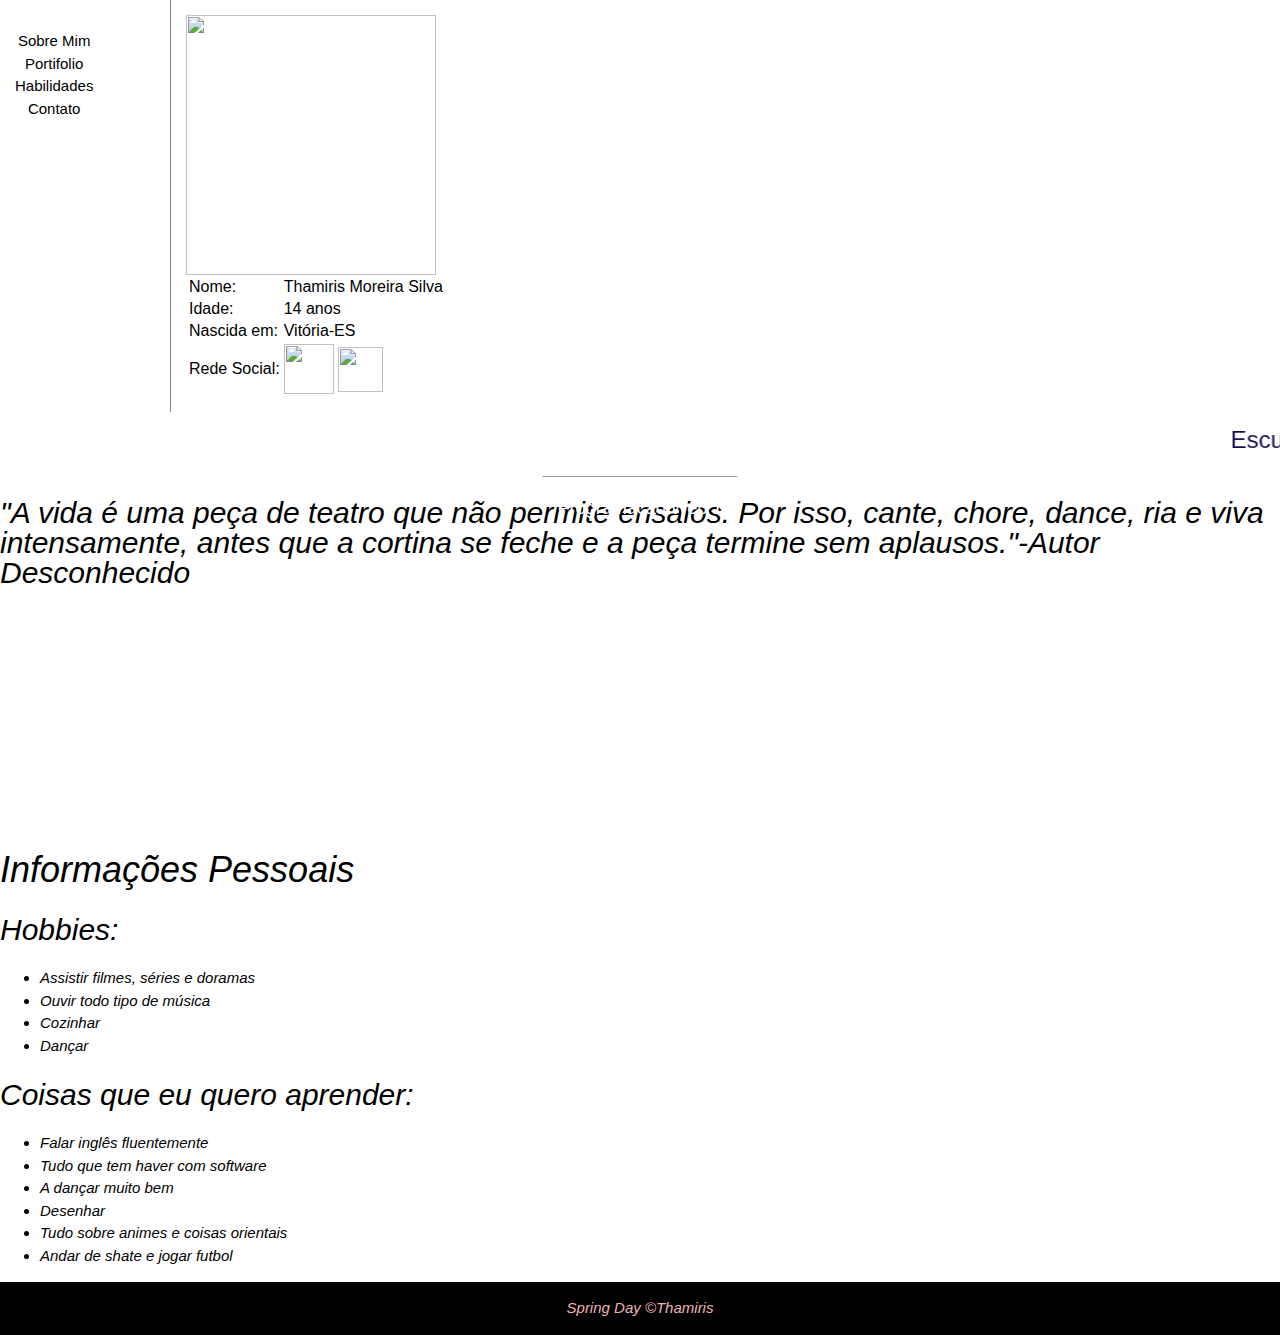
==== index.html @ 1b104460 "Update index.html" ====
<html> 
 <head>
  
  <link rel="stylesheet" href="https://fonts.googleapis.com/css?family=Raleway">
  <link rel="stylesheet" href="https://www.w3schools.com/w3css/4/w3.css">
  <meta name="viewport" content="width=device-width, initial-scale=1">
  <link rel="stylesheet" href="css/estilo.css">
  <title>Thamiris Silva</title>
 
  </head>
<body>	
<div class="bgimg w3-display-container w3-animate-opacity w3-text-white"> 
<div class="w3-display-topleft w3-padding-large w3-xlarge">
 thamiris
</div>
</div>
<div class="w3-display-middle"> 
  <h2 class="w3-jumbo w3-animate-top"><font color="White">DADOS GERAIS</font></h2> 
 <hr class="w3-border-grey" style="margin:auto;width:40%"> 
  <p class="w3-large w3-center"><font color="white">Programação Web 1</font></p> 
</div>
 <center>
<nav class="nav">
  <ul class="nav">
  <li class="nav"><a href="index">Sobre Mim</a></li>
  <li class="nav"><a href="portifolio">Portifolio</a></li>
  <li class="nav"><a href="Habilidades">Habilidades</a></li>
  <li class="nav"><a href="contato">Contato</a></li>
  </ul>
</nav>
</center>

<article>
 <img src="https://scontent.fvix2-2.fna.fbcdn.net/v/t1.0-9/14962596_1012737538855881_6369014979984748657_n.jpg?oh=c58b9827c7b92c72471308f539786524&oe=593209E9" width='250' height='260'/>
<table>
 <tr>
  <td>Nome:</td>
  <td> Thamiris Moreira Silva</td>
 </tr>
 <tr>
  <td>Idade:</td>
  <td> 14 anos</td>
  </tr>
 <tr>
  <td>Nascida em:</td>
  <td> Vitória-ES</td>
 </tr>
 <tr>
  <td> Rede Social:</td>
  <td><a href="https://www.facebook.com/thamiris.moreirasilva.5"><img src="http://www.clickgratis.com.br/fotos-imagens/facebook/aHR0cDovL2NlbnRlcmx5bmUuY29tL3dwLWNvbnRlbnQvdXBsb2Fkcy8yMDE2LzA3L2xvZ28tZmFjZWJvb2sucG5n.jpg" width='50' height='50' target="_blank"></a> <a href="https://www.instagram.com/thamiris__xx/?hl=pt-br"><img src="http://hoganchua.hudbhi7gzmvkzpctzr6hwgk2lbnfnkerebgcjs6k8yq.netdna-cdn.com/wp-content/uploads/2016/05/Instagram2016_col-128px.png" width='45' height='45' target="_blank"></a>
  </td>
</tr>
 </table>
 </article>
<marquee style="font-family: arial;" slide direction="left"><span style="color:#160F51"><h3>Escute k-pop, é muito bom!</h3></span></marquee> 
<h2><i><em><p style="line-height: 100%">"A vida é uma peça de teatro que não permite ensaios. Por isso, cante, chore, dance, ria e viva intensamente, antes que a cortina se feche e a peça termine sem aplausos."-Autor Desconhecido</p></h2><i><em>
<iframe width="460" height="215" src="https://www.youtube.com/embed/xEeFrLSkMm8" frameborder="0" allowfullscreen></iframe>

<h1>Informações Pessoais</h1>
<div id="box">
<n><h2>Hobbies:</h2><n>
<ul>
 <li>Assistir filmes, séries e doramas</li>
<li>Ouvir todo tipo de música</li>
<li>Cozinhar</li>
<li>Dançar</li>
</ul>
</div>

<div id="box">
<n><h2>Coisas que eu quero aprender:</h2><n>
 <ul>
  <li> Falar inglês fluentemente</li>
 <li>Tudo que tem haver com software</li>
 <li>A dançar muito bem</li>
 <li> Desenhar</li>
 <li> Tudo sobre animes e coisas orientais</li>
  <li> Andar de shate e jogar futbol</li>
    </ul>
</div>


    <footer><center>Spring Day ©Thamiris</center></footer> 
 </body>
---- css/estilo.css ----
header, footer {
    padding:1em;
     color: #EEB4B4;
    background-color: black;
    clear: left;
    text-align: 
    ;
   }
   nav {
    float: left;
    max-width:40px:
    margin: 0;
    padding: 1em;
   }
   nav ul {
    list-style-type: none;
    padding: 0;
   }
   nav ul a {
    text-decoration: 20em;
   }
   article {
    margin-left: 170px;
    border-left: 1px solid gray;
    padding: 1em;
    overflow: hidden;
   }

<body>
<body background="https://www.walldevil.com/wallpapers/a72/best-south-korea-romantic-cityscape-illustration.jpg" bgproperties="fixed">
</body>
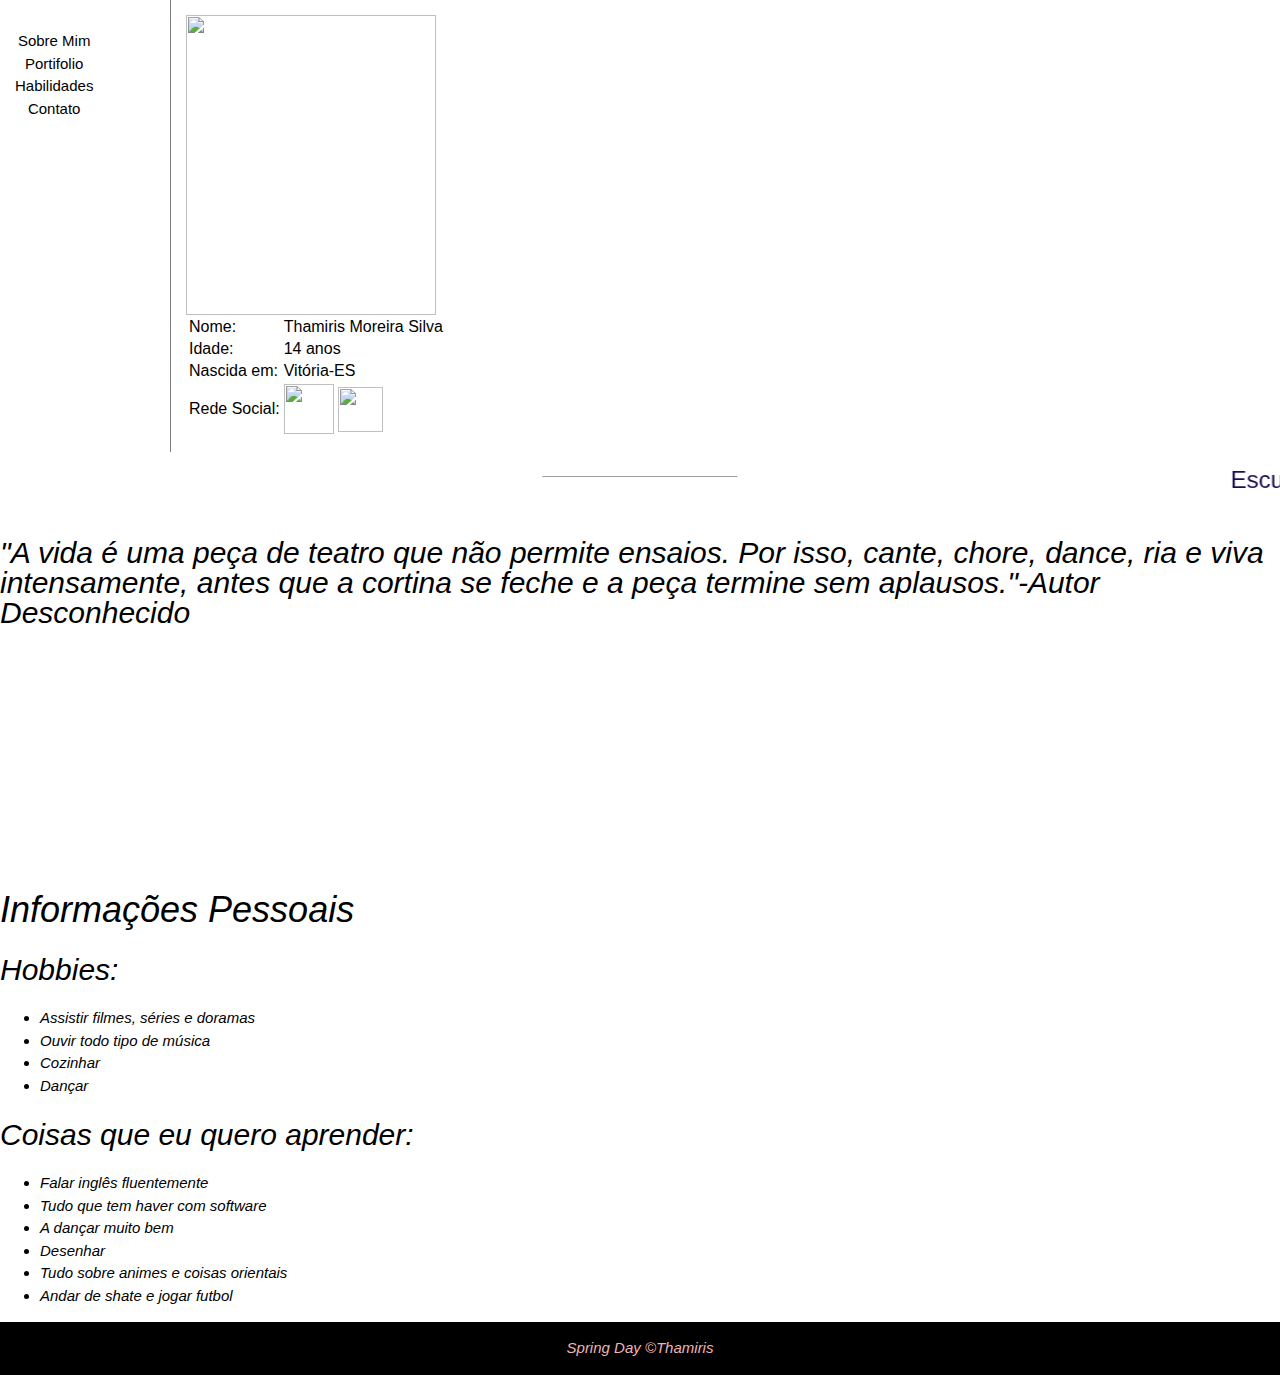
==== commit 03422ac9: "Update index.html" ====
--- a/index.html
+++ b/index.html
@@ -32,7 +32,7 @@
 </center>
 
 <article>
- <img src="https://scontent.fvix2-2.fna.fbcdn.net/v/t1.0-9/14962596_1012737538855881_6369014979984748657_n.jpg?oh=c58b9827c7b92c72471308f539786524&oe=593209E9" width='250' height='260'/>
+ <img src="https://mail.google.com/mail/u/0/?ui=2&ik=ed9b5fae1e&view=fimg&th=15c045937c1efca0&attid=0.1&disp=inline&realattid=f_j2nymn7y0&safe=1&attbid=ANGjdJ9ewY6hUVcIsxRytX_AJdJsFCLIRiTT2OnrqpzVqBRNrlFstaznLu0c2drRAk3BDT6RbeFOIFK_Q01_46dwnNfUXHWX2ymT6DcTDGa8dsYP1OMNS-2Y0JrFqiI&ats=1494721596401&rm=15c045937c1efca0&zw&sz=w1360-h659" width='250' height='300'/>
 <table>
  <tr>
   <td>Nome:</td>
@@ -48,7 +48,8 @@
  </tr>
  <tr>
   <td> Rede Social:</td>
-  <td><a href="https://www.facebook.com/thamiris.moreirasilva.5"><img src="http://www.clickgratis.com.br/fotos-imagens/facebook/aHR0cDovL2NlbnRlcmx5bmUuY29tL3dwLWNvbnRlbnQvdXBsb2Fkcy8yMDE2LzA3L2xvZ28tZmFjZWJvb2sucG5n.jpg" width='50' height='50' target="_blank"></a> <a href="https://www.instagram.com/thamiris__xx/?hl=pt-br"><img src="http://hoganchua.hudbhi7gzmvkzpctzr6hwgk2lbnfnkerebgcjs6k8yq.netdna-cdn.com/wp-content/uploads/2016/05/Instagram2016_col-128px.png" width='45' height='45' target="_blank"></a>
+  <td><a href="https://www.facebook.com/thamiris.moreirasilva.5"><img src="http://www.clickgratis.com.br/fotos-imagens/facebook/aHR0cDovL2NlbnRlcmx5bmUuY29tL3dwLWNvbnRlbnQvdXBsb2Fkcy8yMDE2LzA3L2xvZ28tZmFjZWJvb2sucG5n.jpg" width='50' height='50' target="_blank"></a> 
+   <a href="https://www.instagram.com/thamiris__xx/?hl=pt-br"><img src="http://hoganchua.hudbhi7gzmvkzpctzr6hwgk2lbnfnkerebgcjs6k8yq.netdna-cdn.com/wp-content/uploads/2016/05/Instagram2016_col-128px.png" width='45' height='45' target="_blank"></a>
   </td>
 </tr>
  </table>
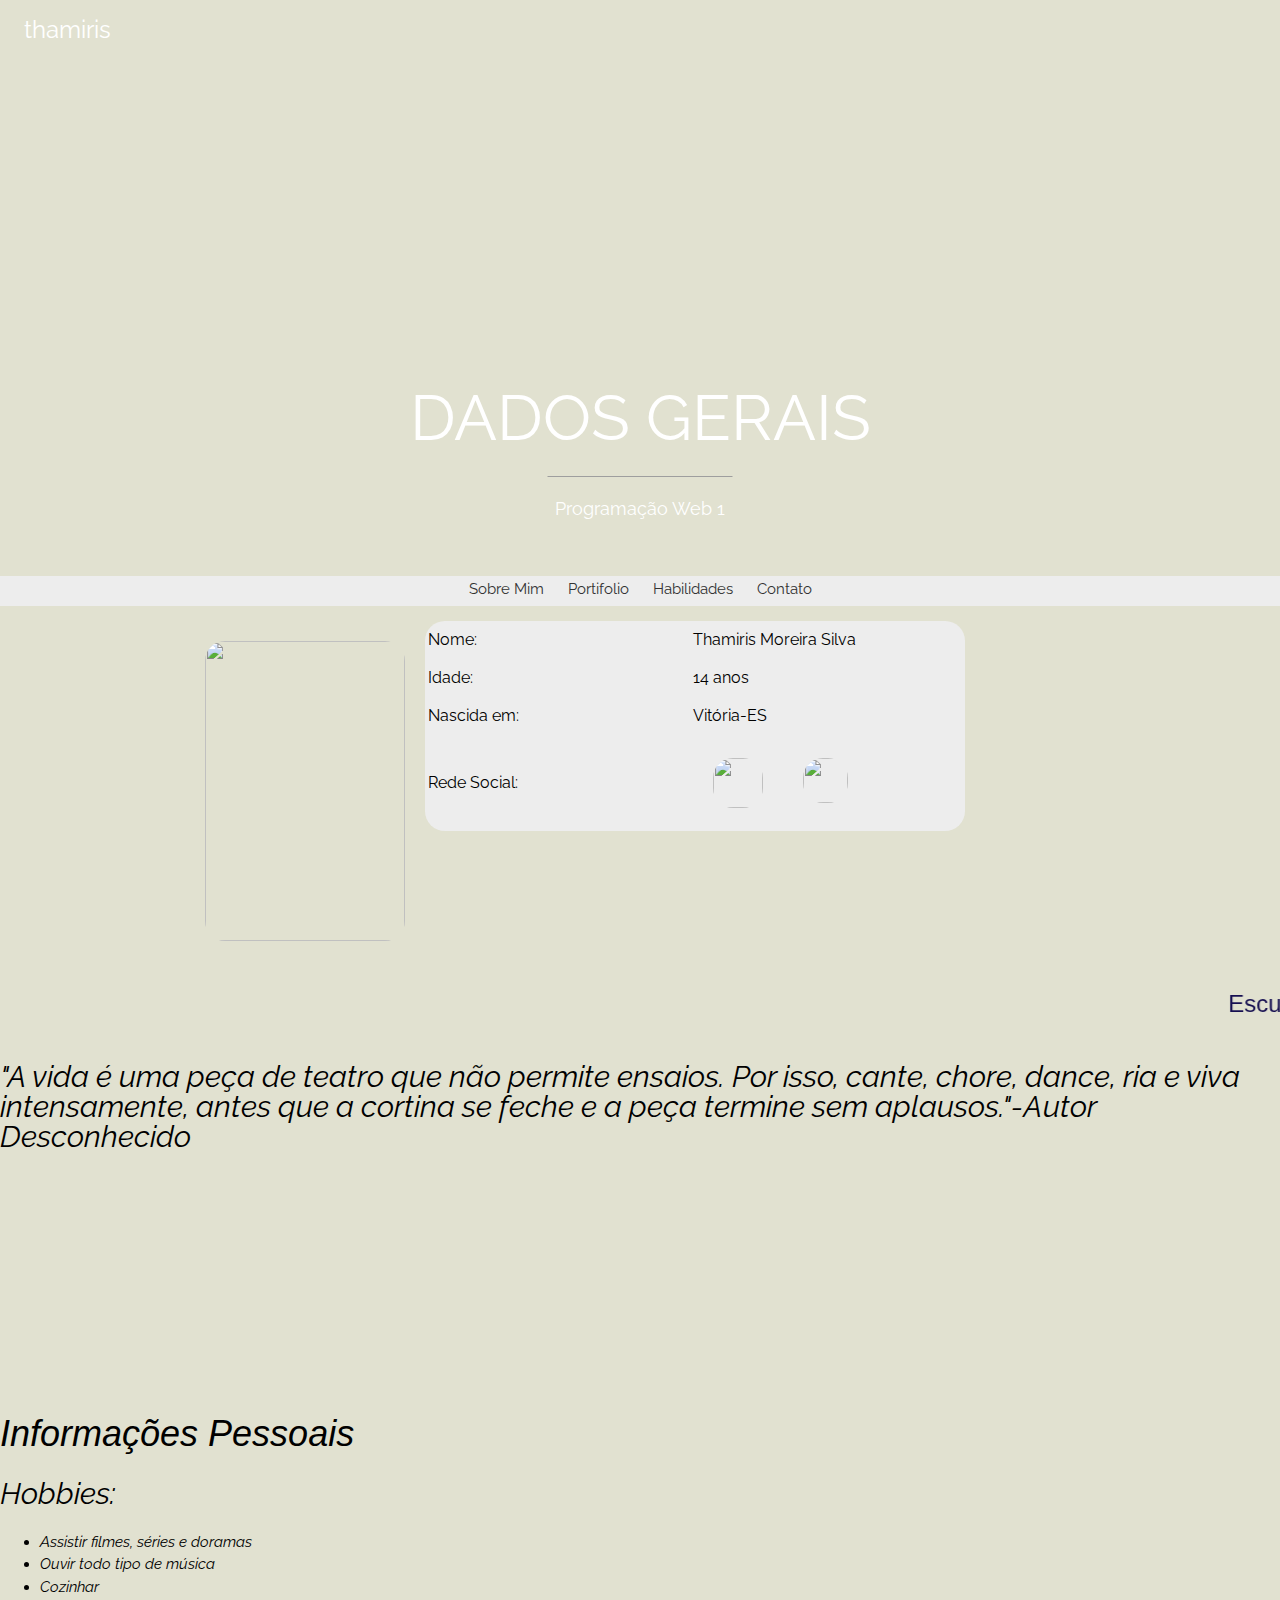
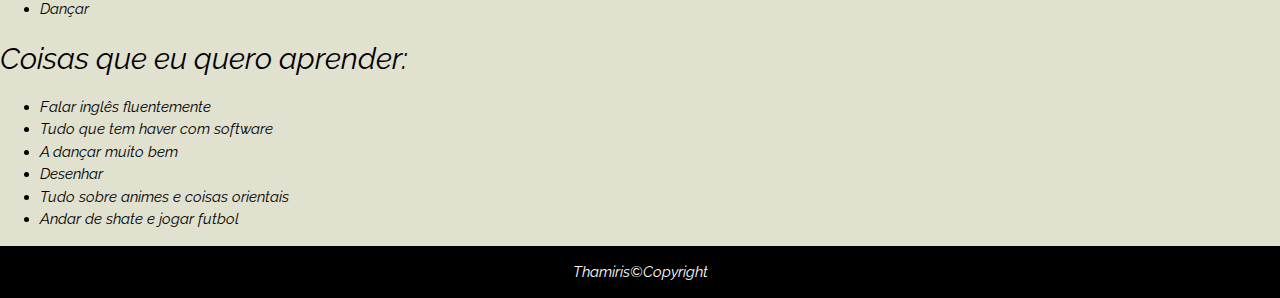
==== commit 57ac7480: "Update index.html" ====
--- a/index.html
+++ b/index.html
@@ -7,6 +7,7 @@
   <meta name="viewport" content="width=device-width, initial-scale=1">
   <link rel="stylesheet" href="css/estilo.css">
   <title>Thamiris Silva</title>
+  <link rel="shortcut icon" href="https://68.media.tumblr.com/avatar_77301ce935bb_128.png" type="image/x-png">
  
   </head>
 <body>	
@@ -32,7 +33,7 @@
 </center>
 
 <article>
- <img src="https://mail.google.com/mail/u/0/?ui=2&ik=ed9b5fae1e&view=fimg&th=15c045937c1efca0&attid=0.1&disp=inline&realattid=f_j2nymn7y0&safe=1&attbid=ANGjdJ9ewY6hUVcIsxRytX_AJdJsFCLIRiTT2OnrqpzVqBRNrlFstaznLu0c2drRAk3BDT6RbeFOIFK_Q01_46dwnNfUXHWX2ymT6DcTDGa8dsYP1OMNS-2Y0JrFqiI&ats=1494721596401&rm=15c045937c1efca0&zw&sz=w1360-h659" width='250' height='300'/>
+ <img src="https://mail.google.com/mail/u/0/?ui=2&ik=ed9b5fae1e&view=fimg&th=15c045937c1efca0&attid=0.1&disp=inline&realattid=f_j2nymn7y0&safe=1&attbid=ANGjdJ9ewY6hUVcIsxRytX_AJdJsFCLIRiTT2OnrqpzVqBRNrlFstaznLu0c2drRAk3BDT6RbeFOIFK_Q01_46dwnNfUXHWX2ymT6DcTDGa8dsYP1OMNS-2Y0JrFqiI&ats=1494721596401&rm=15c045937c1efca0&zw&sz=w1360-h659" width='200' height='300'/>
 <table>
  <tr>
   <td>Nome:</td>
@@ -59,7 +60,7 @@
 <iframe width="460" height="215" src="https://www.youtube.com/embed/xEeFrLSkMm8" frameborder="0" allowfullscreen></iframe>
 
 <h1>Informações Pessoais</h1>
-<div id="box">
+
 <n><h2>Hobbies:</h2><n>
 <ul>
  <li>Assistir filmes, séries e doramas</li>
@@ -67,9 +68,9 @@
 <li>Cozinhar</li>
 <li>Dançar</li>
 </ul>
-</div>
 
-<div id="box">
+
+
 <n><h2>Coisas que eu quero aprender:</h2><n>
  <ul>
   <li> Falar inglês fluentemente</li>
@@ -79,8 +80,8 @@
  <li> Tudo sobre animes e coisas orientais</li>
   <li> Andar de shate e jogar futbol</li>
     </ul>
-</div>
 
 
-    <footer><center>Spring Day ©Thamiris</center></footer> 
+
+    <footer><center>Thamiris©Copyright</center></footer> 
  </body>
--- a/css/estilo.css
+++ b/css/estilo.css
@@ -1,33 +1,100 @@
 
    header, footer {
     padding:1em;
-     color: #EEB4B4;
+     color: white;
     background-color: black;
     clear: left;
     text-align: 
     ;
    }
-   nav {
-    float: left;
-    max-width:40px:
-    margin: 0;
-    padding: 1em;
-   }
-   nav ul {
-    list-style-type: none;
-    padding: 0;
-   }
-   nav ul a {
-    text-decoration: 20em;
-   }
+   
    article {
     margin-left: 170px;
-    border-left: 1px solid gray;
     padding: 1em;
     overflow: hidden;
    }
 
-<body>
-<body background="https://www.walldevil.com/wallpapers/a72/best-south-korea-romantic-cityscape-illustration.jpg" bgproperties="fixed">
-</body> 
+   body,h2 {font-family: "Raleway", sans-serif}
+   body, html {height: 80%}
+   .bgimg { 
+    background-image: url('http://www.wallpapersonly.net/wallpapers/night-rain-in-the-city-2560x1600.jpg'); 
+    min-height: 100%; 
+    background-position: center; 
+    background-size: cover;
+   }
+    body {
+    background-color:#e1e1d0; 
+    }
+  
+   table {
+    border-collapse:collapse;
+    width: 50%;
+    background-color:#EDEDED;
+    border-radius: 20px;   
+    
+   }
    
+   article {
+    margin-left: 170px;
+    border-left: ;
+    padding: 1em;
+    overflow: hidden;
+   }
+   
+   table, td, th {
+    border: none;
+    padding: 3px;
+    }
+    
+    td { 
+    width: 360px;
+   height: 38px;
+   
+   }
+   img {
+    float: left;
+    padding-right: 100 px;
+    margin: 20px;
+    border-radius: 20px; 
+  
+   }
+   th {
+    height: 20px;
+   }   
+   
+   a {
+   text-decoration: none;
+   }
+   ul.nav { 
+    padding:0px;
+    margin:0px;
+    background-color:#EDEDED;
+    list-style:none;
+	}
+	
+ul.nav li {	
+	display:inline;
+	}
+ul.nav li a {
+    padding: 2px 10px;
+    display: inline-block;
+    background-color:#EDEDED;
+    color: #333;
+    text-decoration: none;
+    border-bottom:3px solid #EDEDED;
+	}
+ul.nav li a:hover {
+    background-color:#D6D6D6;
+    color: #6D6D6D;
+    border-bottom:3px solid #EA0000;
+}
+#box{
+	background-color:#EDEDED;
+	border-radius: 10px;
+	width: 300px;
+	}
+	
+  
+   
+   
+   
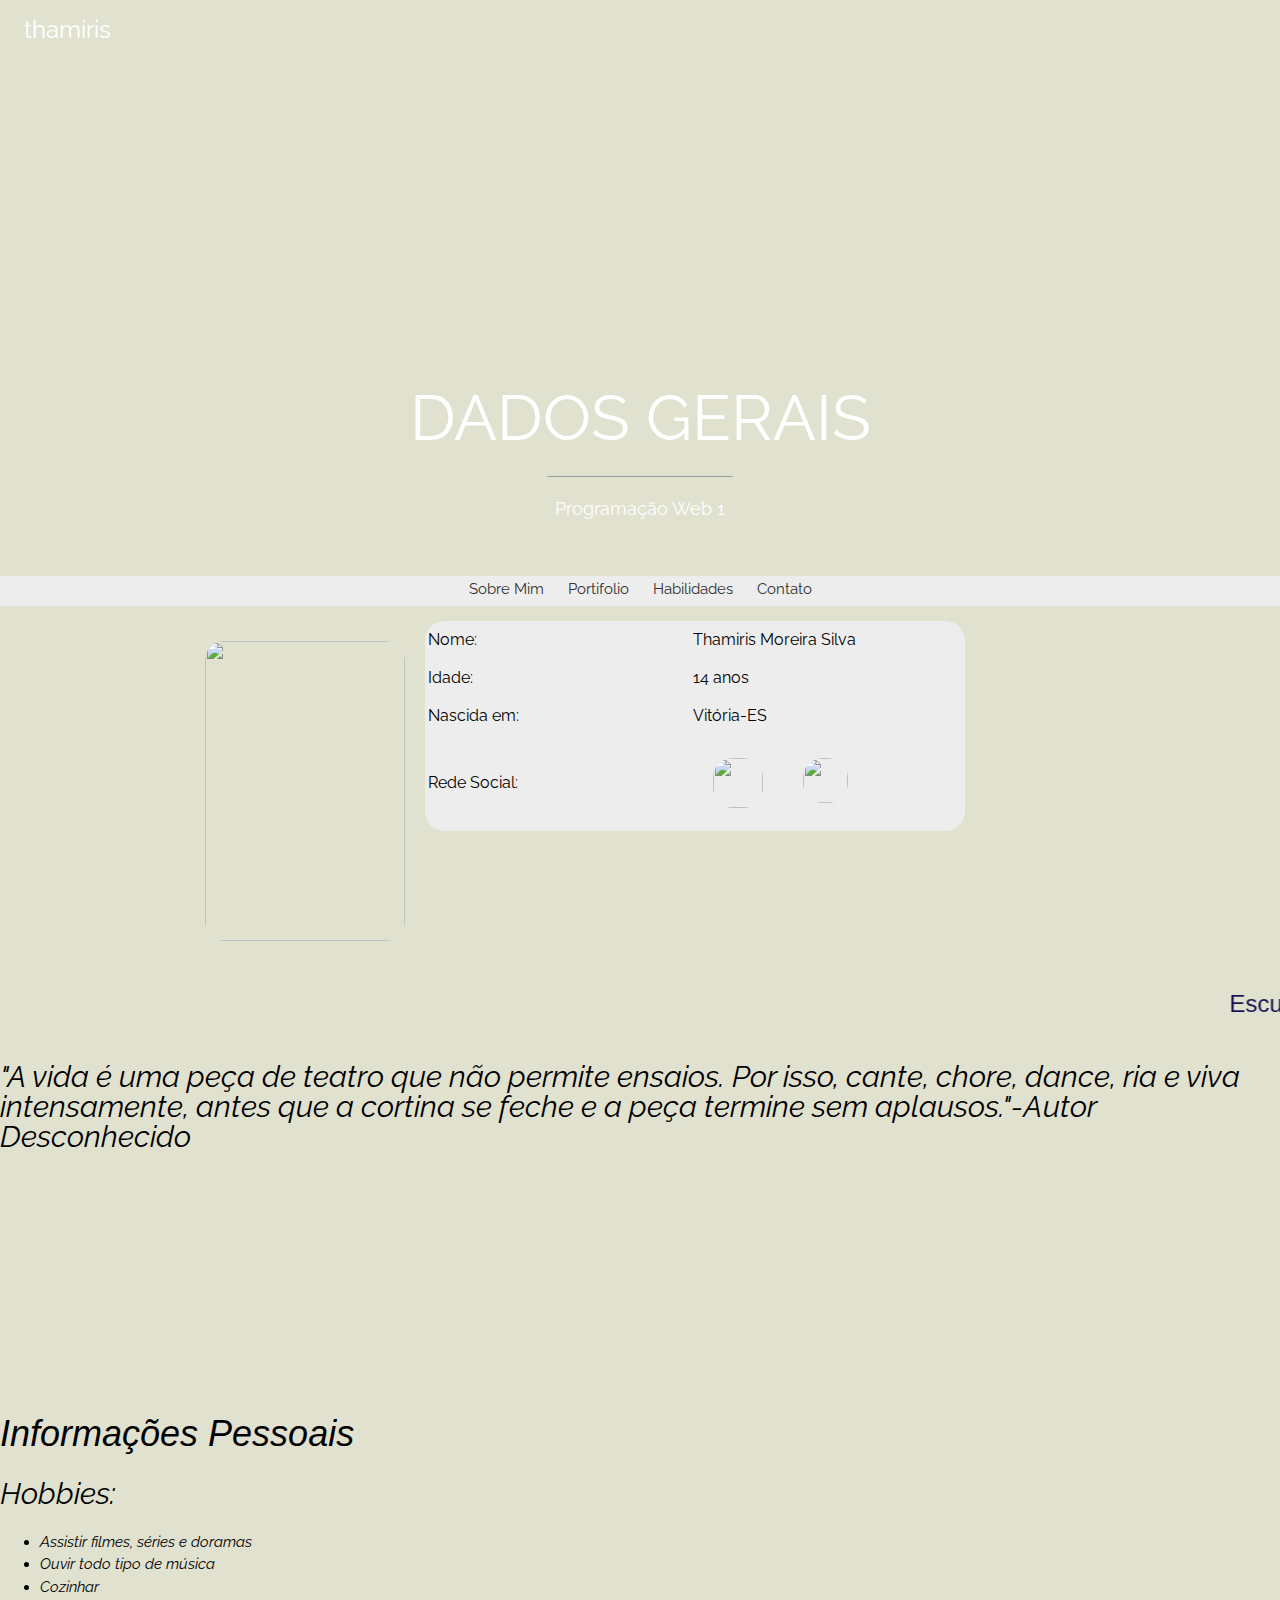
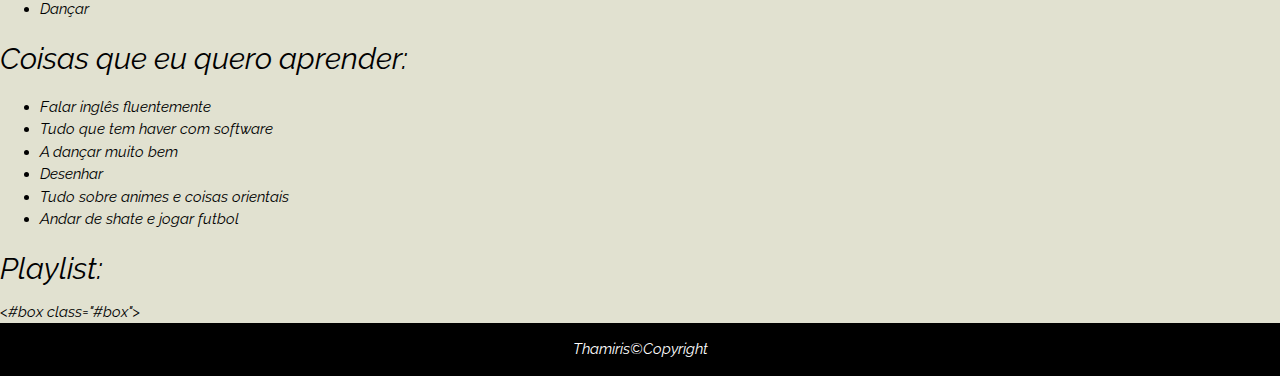
==== commit 7927653f: "Update index.html" ====
--- a/index.html
+++ b/index.html
@@ -69,8 +69,6 @@
 <li>Dançar</li>
 </ul>
 
-
-
 <n><h2>Coisas que eu quero aprender:</h2><n>
  <ul>
   <li> Falar inglês fluentemente</li>
@@ -80,6 +78,10 @@
  <li> Tudo sobre animes e coisas orientais</li>
   <li> Andar de shate e jogar futbol</li>
     </ul>
+ 
+ <n><h2>Playlist:</h2><n>
+  <#box class="#box">
+   
 
 
 
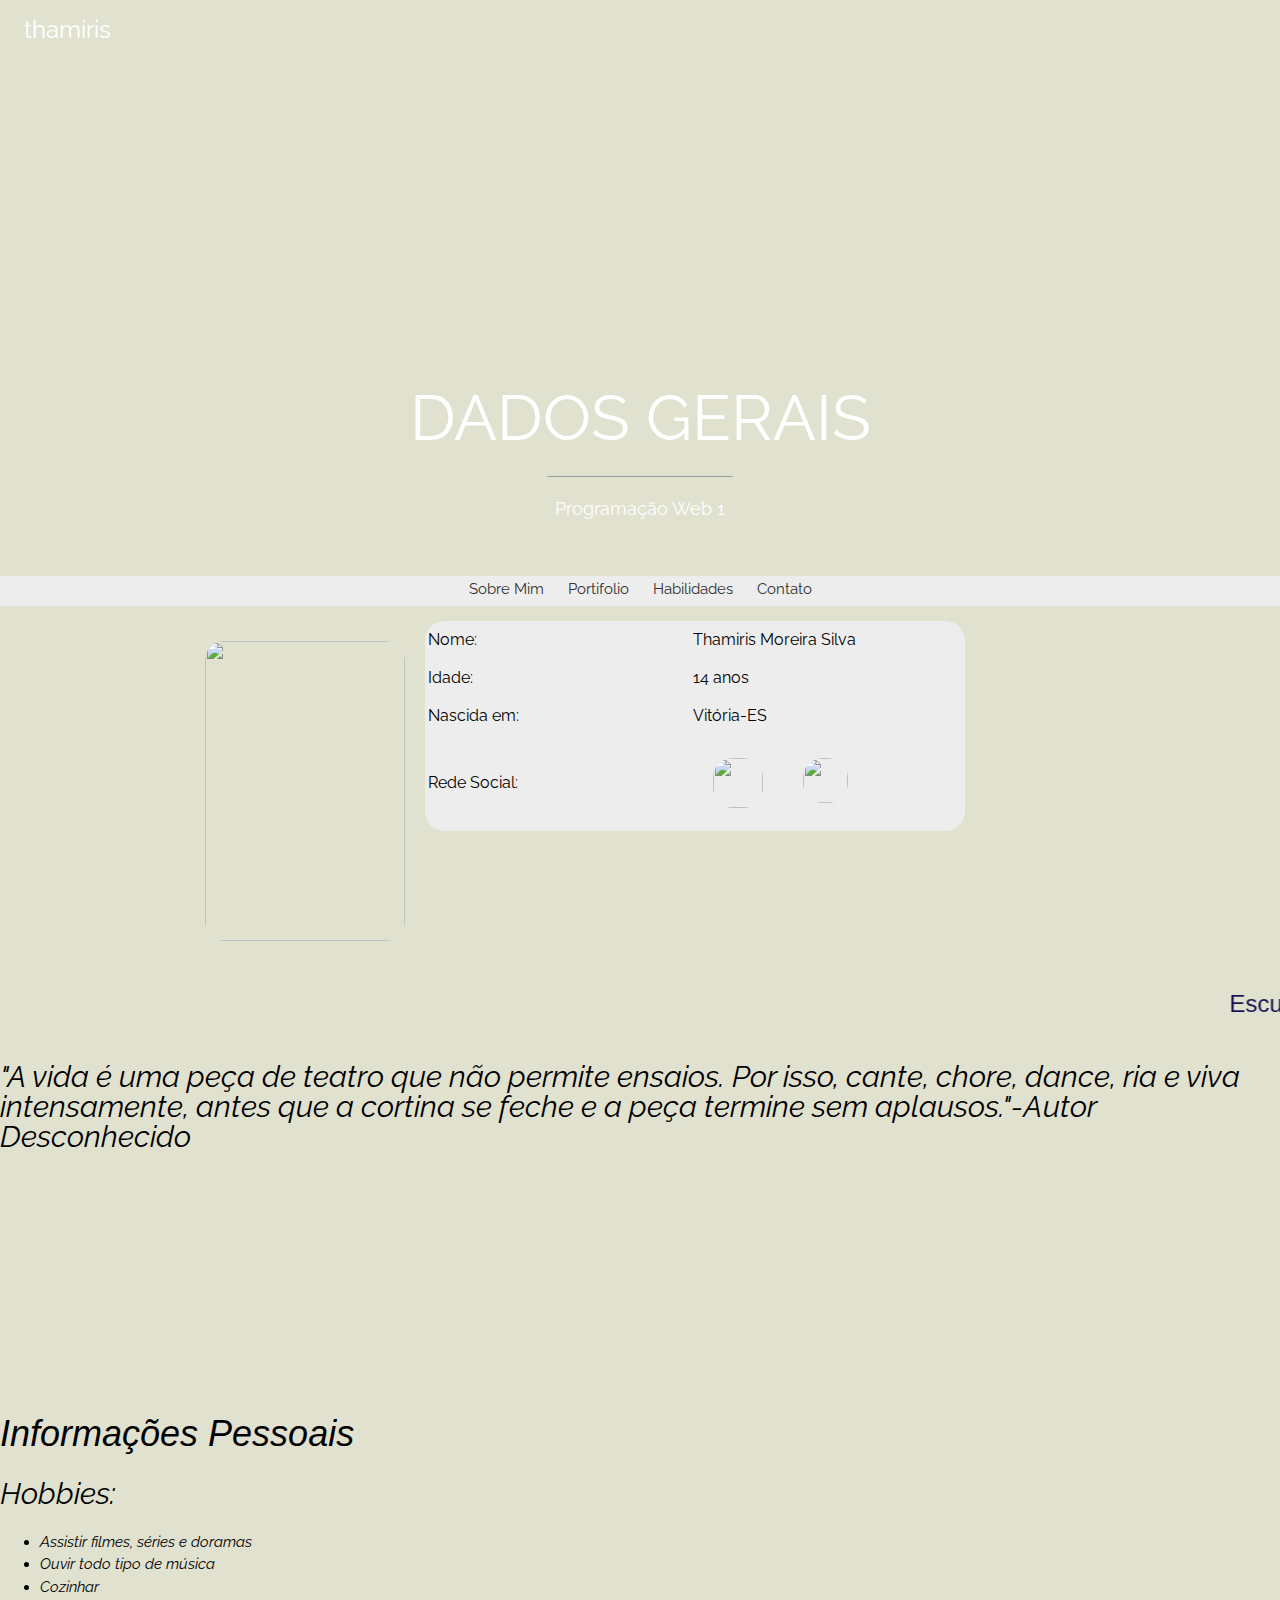
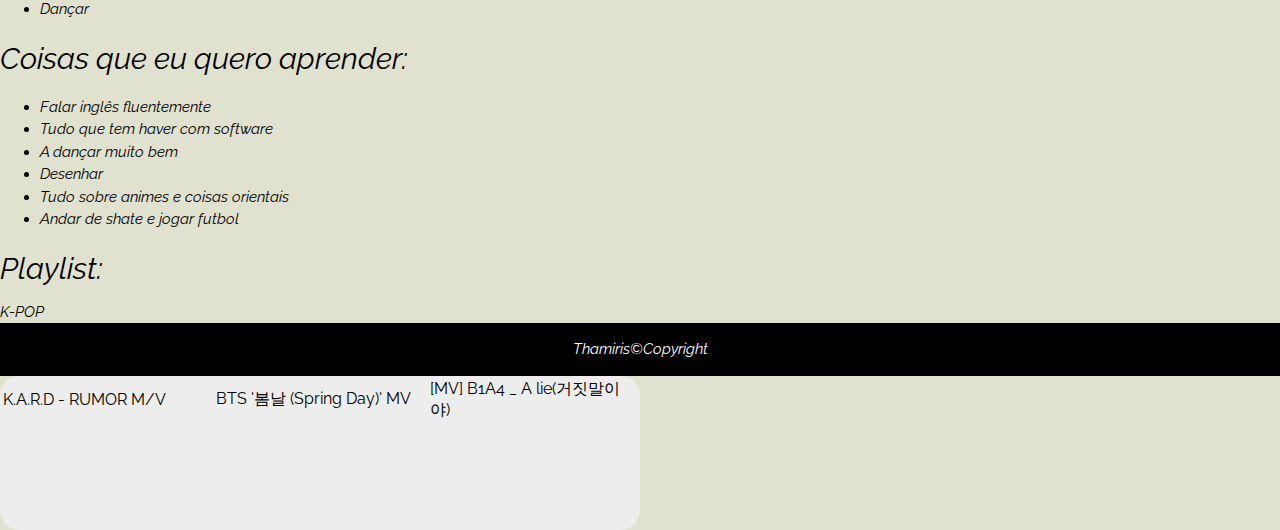
==== commit 9013a313: "Update index.html" ====
--- a/index.html
+++ b/index.html
@@ -80,8 +80,20 @@
     </ul>
  
  <n><h2>Playlist:</h2><n>
-  <#box class="#box">
-   
+  <div id="#box">
+   K-POP
+  <table>
+   <tr>
+    <td>K.A.R.D - RUMOR M/V</td>
+    <td>BTS '봄날 (Spring Day)' MV</td>
+    <td>[MV] B1A4 _ A lie(거짓말이야)</td>
+   </tr>
+   <tr>
+    <td><iframe width="100" height="100" src="https://www.youtube.com/embed/8LPjJ1p4dYs" frameborder="0" allowfullscreen></iframe></td>
+   <td><iframe width="100" height="100" src="https://www.youtube.com/embed/xEeFrLSkMm8" frameborder="0" allowfullscreen></iframe></td>
+   <td><iframe width="100" height="100" src="https://www.youtube.com/embed/x67c_lYqTQ8" frameborder="0" allowfullscreen></iframe></td>
+   </tr>
+   </div>
 
 
 
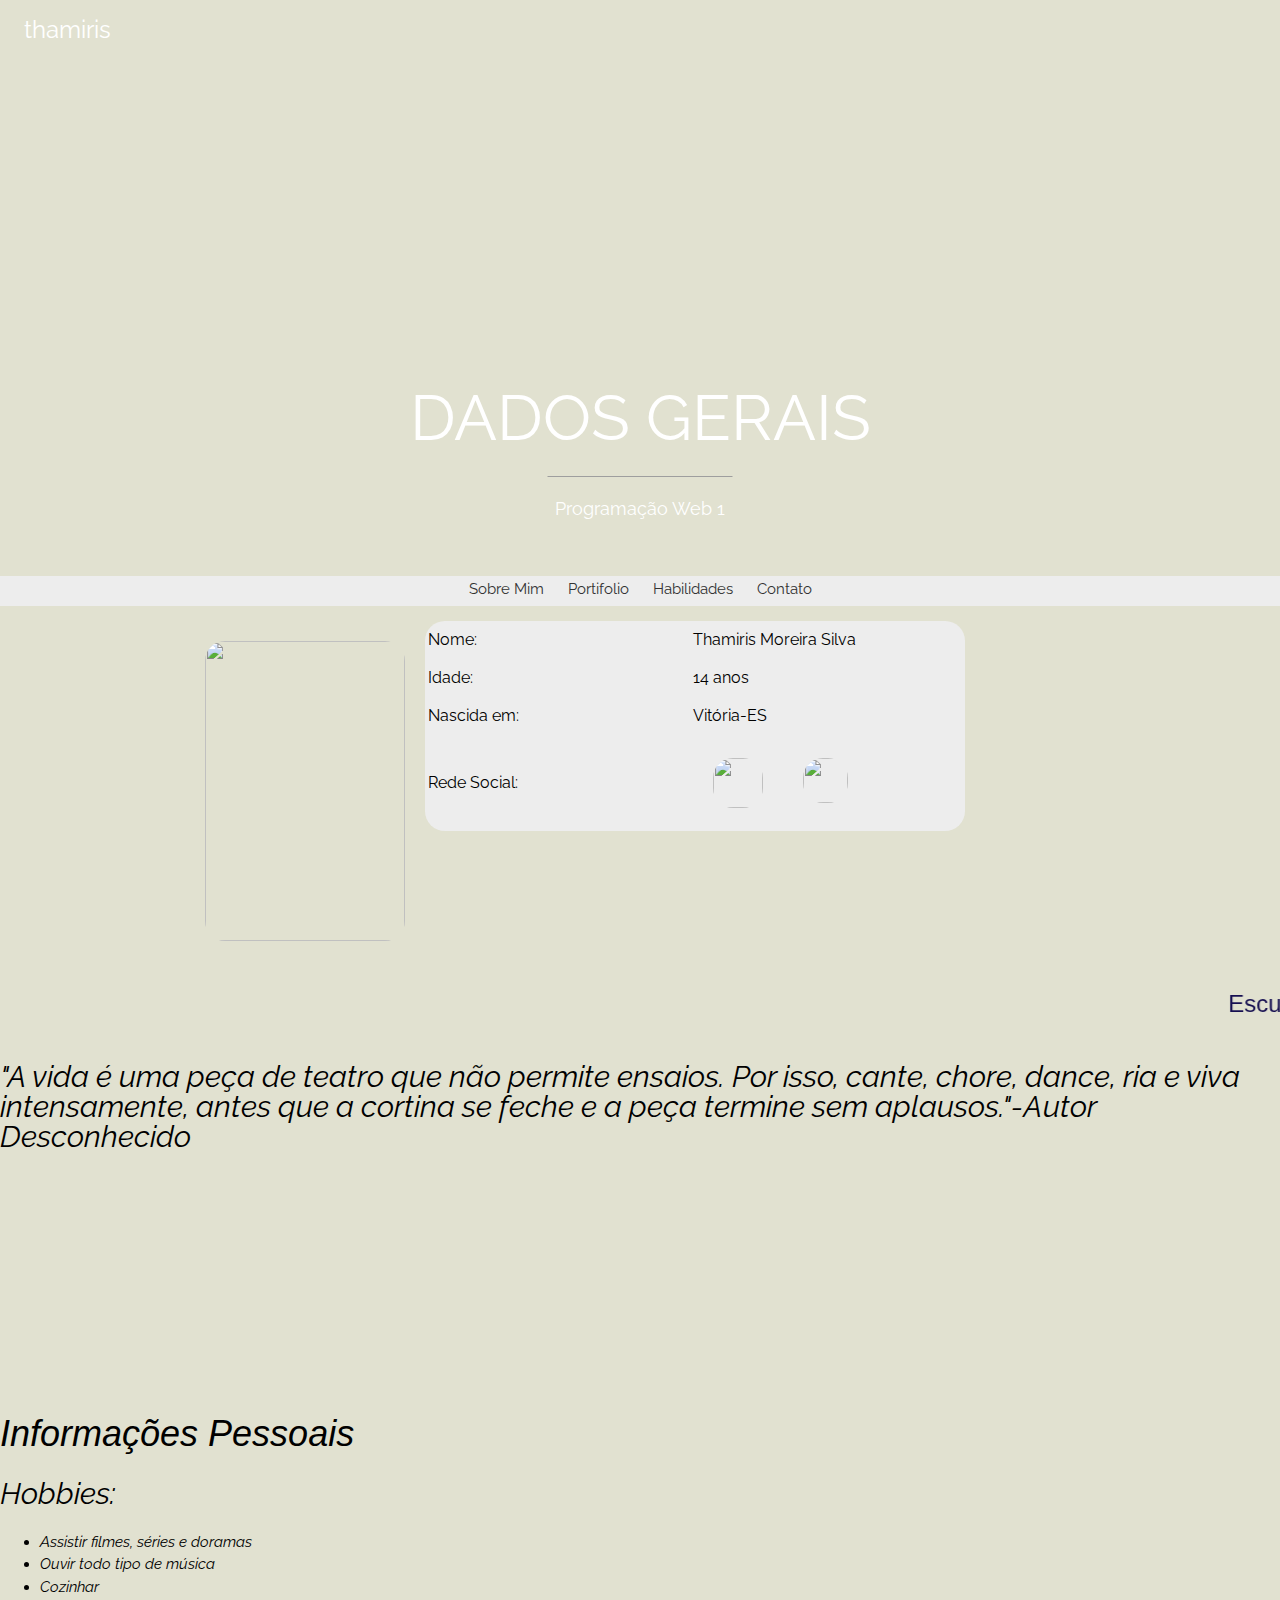
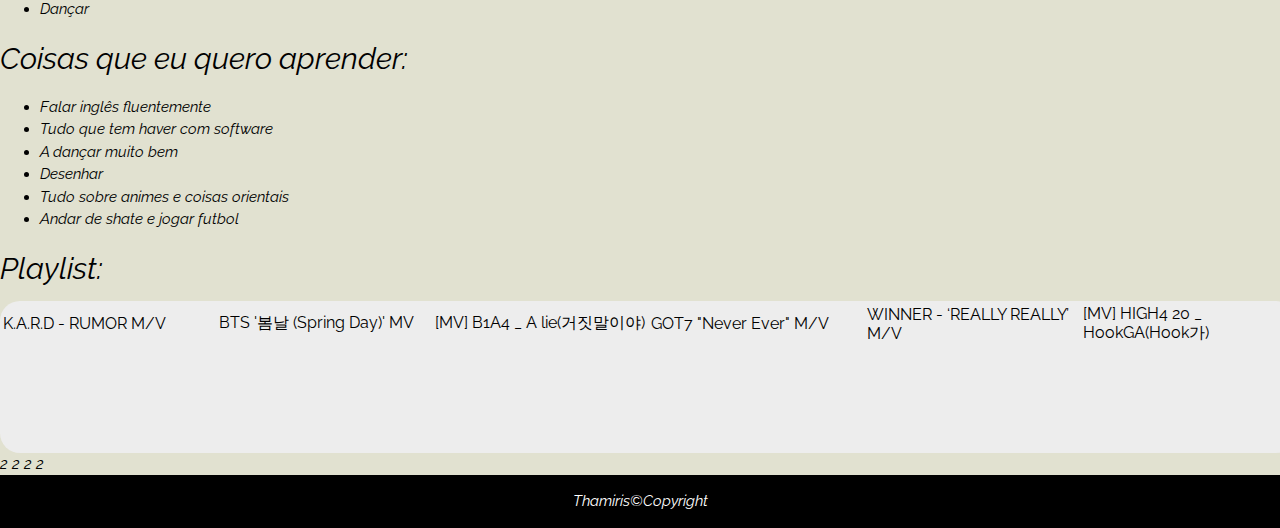
==== commit c567d6a0: "Update index.html" ====
--- a/index.html
+++ b/index.html
@@ -33,7 +33,7 @@
 </center>
 
 <article>
- <img src="https://mail.google.com/mail/u/0/?ui=2&ik=ed9b5fae1e&view=fimg&th=15c045937c1efca0&attid=0.1&disp=inline&realattid=f_j2nymn7y0&safe=1&attbid=ANGjdJ9ewY6hUVcIsxRytX_AJdJsFCLIRiTT2OnrqpzVqBRNrlFstaznLu0c2drRAk3BDT6RbeFOIFK_Q01_46dwnNfUXHWX2ymT6DcTDGa8dsYP1OMNS-2Y0JrFqiI&ats=1494721596401&rm=15c045937c1efca0&zw&sz=w1360-h659" width='200' height='300'/>
+ <img src="https://mail.google.com/mail/u/0/?ui=2&ik=ed9b5fae1e&view=fimg&th=15c045937c1efca0&attid=0.1&disp=inline&realattid=f_j2nymn7y0&safe=1&attbid=ANGjdJ8sCKg2VYa8hT7nt8KsjzqDd6RUL14eydQPfyAZKa2OyrZu6LPeBj3k5ujI-irTe_R_oufGCXx9xCfp8YQAbDwGRVozR6aqIIUW7kKFazlCjBDO7a-CMKWCj5I&ats=1494894405673&rm=15c045937c1efca0&zw&sz=w1360-h659" width='200' height='300'/>
 <table>
  <tr>
   <td>Nome:</td>
@@ -57,9 +57,9 @@
  </article>
 <marquee style="font-family: arial;" slide direction="left"><span style="color:#160F51"><h3>Escute k-pop, é muito bom!</h3></span></marquee> 
 <h2><i><em><p style="line-height: 100%">"A vida é uma peça de teatro que não permite ensaios. Por isso, cante, chore, dance, ria e viva intensamente, antes que a cortina se feche e a peça termine sem aplausos."-Autor Desconhecido</p></h2><i><em>
-<iframe width="460" height="215" src="https://www.youtube.com/embed/xEeFrLSkMm8" frameborder="0" allowfullscreen></iframe>
-
-<h1>Informações Pessoais</h1>
+<iframe width="460" height="215" src="https://www.youtube.com/embed/UtF6Jej8yb4" frameborder="0" allowfullscreen></iframe>
+ 
+ <h1>Informações Pessoais</h1>
 
 <n><h2>Hobbies:</h2><n>
 <ul>
@@ -81,21 +81,29 @@
  
  <n><h2>Playlist:</h2><n>
   <div id="#box">
-   K-POP
   <table>
    <tr>
     <td>K.A.R.D - RUMOR M/V</td>
     <td>BTS '봄날 (Spring Day)' MV</td>
     <td>[MV] B1A4 _ A lie(거짓말이야)</td>
+    <td>GOT7 "Never Ever" M/V</td>
+    <td>WINNER - ‘REALLY REALLY’ M/V</td>
+    <td>[MV] HIGH4 20 _ HookGA(Hook가)</td>
    </tr>
    <tr>
-    <td><iframe width="100" height="100" src="https://www.youtube.com/embed/8LPjJ1p4dYs" frameborder="0" allowfullscreen></iframe></td>
-   <td><iframe width="100" height="100" src="https://www.youtube.com/embed/xEeFrLSkMm8" frameborder="0" allowfullscreen></iframe></td>
-   <td><iframe width="100" height="100" src="https://www.youtube.com/embed/x67c_lYqTQ8" frameborder="0" allowfullscreen></iframe></td>
+    <td><iframe width="210" height="100" src="https://www.youtube.com/embed/8LPjJ1p4dYs" frameborder="0" allowfullscreen></iframe></td>
+   <td><iframe width="210" height="100" src="https://www.youtube.com/embed/xEeFrLSkMm8" frameborder="0" allowfullscreen></iframe></td>
+   <td><iframe width="210" height="100" src="https://www.youtube.com/embed/x67c_lYqTQ8" frameborder="0" allowfullscreen></iframe></td>
+   <td><iframe width="210" height="100" src="https://www.youtube.com/embed/IZ1t7CwfvEc" frameborder="0" allowfullscreen></iframe></td>
+   <td><iframe width="210" height="100" src="https://www.youtube.com/embed/4tBnF46ybZk" frameborder="0" allowfullscreen></iframe></td>
+    <td><iframe width="210" height="100" src="https://www.youtube.com/embed/BpkCrMli-Pg" frameborder="0" allowfullscreen></iframe></td>
    </tr>
+   </table>
    </div>
+  2
+  2
+  2
+  2
 
-
-
-    <footer><center>Thamiris©Copyright</center></footer> 
+<footer><center>Thamiris©Copyright</center></footer> 
  </body>
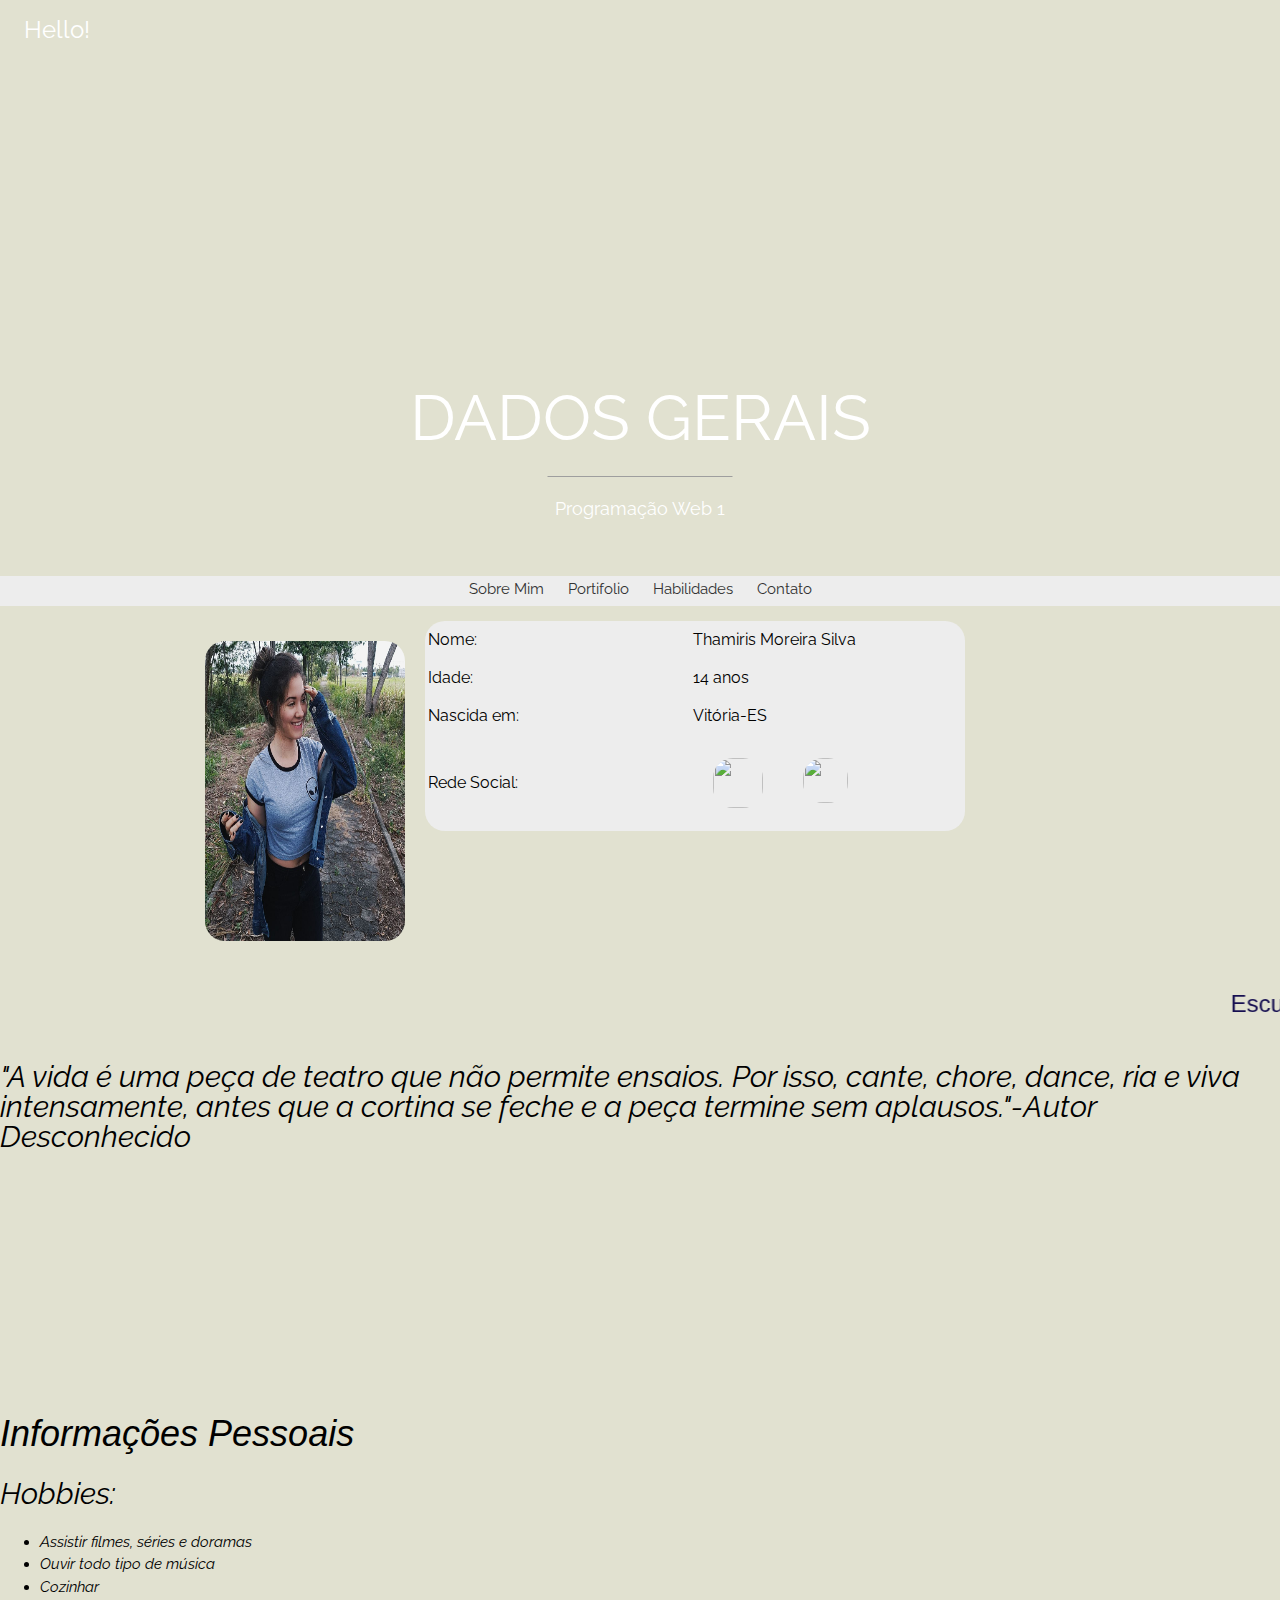
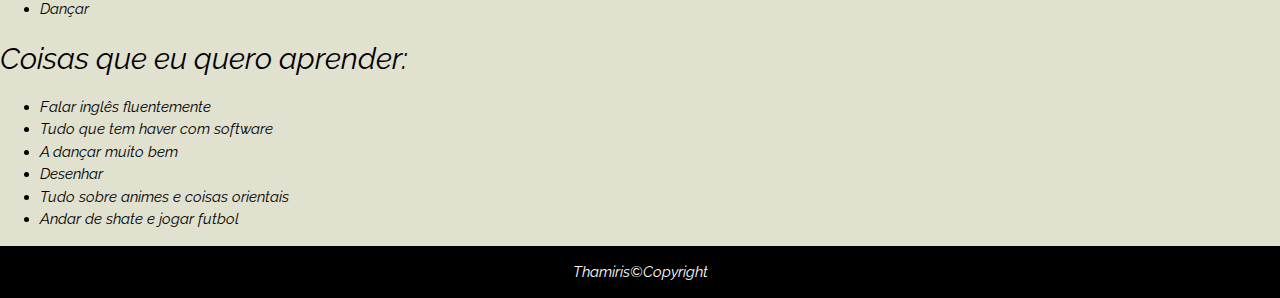
==== commit 4b27deaf: "Update index.html" ====
--- a/index.html
+++ b/index.html
@@ -8,12 +8,12 @@
   <link rel="stylesheet" href="css/estilo.css">
   <title>Thamiris Silva</title>
   <link rel="shortcut icon" href="https://68.media.tumblr.com/avatar_77301ce935bb_128.png" type="image/x-png">
- 
+  
   </head>
 <body>	
-<div class="bgimg w3-display-container w3-animate-opacity w3-text-white"> 
+ <div class="bgimg w3-display-container w3-animate-opacity w3-text-white"> 
 <div class="w3-display-topleft w3-padding-large w3-xlarge">
- thamiris
+ Hello!
 </div>
 </div>
 <div class="w3-display-middle"> 
@@ -33,7 +33,7 @@
 </center>
 
 <article>
- <img src="https://mail.google.com/mail/u/0/?ui=2&ik=ed9b5fae1e&view=fimg&th=15c045937c1efca0&attid=0.1&disp=inline&realattid=f_j2nymn7y0&safe=1&attbid=ANGjdJ8sCKg2VYa8hT7nt8KsjzqDd6RUL14eydQPfyAZKa2OyrZu6LPeBj3k5ujI-irTe_R_oufGCXx9xCfp8YQAbDwGRVozR6aqIIUW7kKFazlCjBDO7a-CMKWCj5I&ats=1494894405673&rm=15c045937c1efca0&zw&sz=w1360-h659" width='200' height='300'/>
+ <img src="fotoperfil.jpg" width='200' height='300'/>
 <table>
  <tr>
   <td>Nome:</td>
@@ -78,32 +78,7 @@
  <li> Tudo sobre animes e coisas orientais</li>
   <li> Andar de shate e jogar futbol</li>
     </ul>
+
+<footer><center>Thamiris©Copyright</center></footer>
  
- <n><h2>Playlist:</h2><n>
-  <div id="#box">
-  <table>
-   <tr>
-    <td>K.A.R.D - RUMOR M/V</td>
-    <td>BTS '봄날 (Spring Day)' MV</td>
-    <td>[MV] B1A4 _ A lie(거짓말이야)</td>
-    <td>GOT7 "Never Ever" M/V</td>
-    <td>WINNER - ‘REALLY REALLY’ M/V</td>
-    <td>[MV] HIGH4 20 _ HookGA(Hook가)</td>
-   </tr>
-   <tr>
-    <td><iframe width="210" height="100" src="https://www.youtube.com/embed/8LPjJ1p4dYs" frameborder="0" allowfullscreen></iframe></td>
-   <td><iframe width="210" height="100" src="https://www.youtube.com/embed/xEeFrLSkMm8" frameborder="0" allowfullscreen></iframe></td>
-   <td><iframe width="210" height="100" src="https://www.youtube.com/embed/x67c_lYqTQ8" frameborder="0" allowfullscreen></iframe></td>
-   <td><iframe width="210" height="100" src="https://www.youtube.com/embed/IZ1t7CwfvEc" frameborder="0" allowfullscreen></iframe></td>
-   <td><iframe width="210" height="100" src="https://www.youtube.com/embed/4tBnF46ybZk" frameborder="0" allowfullscreen></iframe></td>
-    <td><iframe width="210" height="100" src="https://www.youtube.com/embed/BpkCrMli-Pg" frameborder="0" allowfullscreen></iframe></td>
-   </tr>
-   </table>
-   </div>
-  2
-  2
-  2
-  2
-
-<footer><center>Thamiris©Copyright</center></footer> 
  </body>
